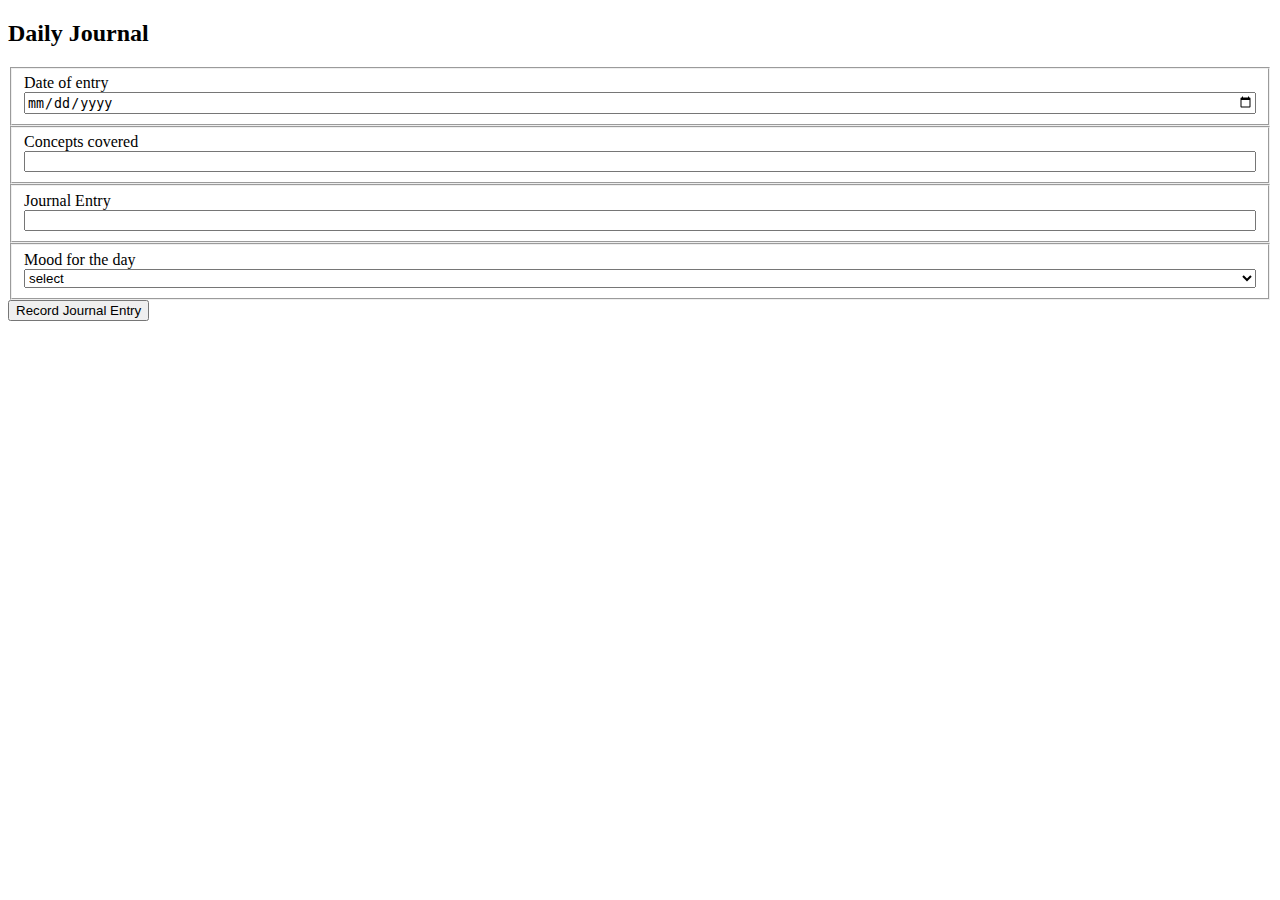
==== index.html @ 118f5474 "initial commit" ====
<!DOCTYPE html>
<html lang="en">
<head>
    <meta charset="UTF-8">
    <meta http-equiv="X-UA-Compatible" content="IE=edge">
    <meta name="viewport" content="width=device-width, initial-scale=1.0">
    <link rel="stylesheet" href="/styles/styles.css">
    <title>Daily Journal</title>
</head>
<body>
    <header>

    </header>
    <main>
        <h2>Daily Journal</h2>
        <form action="">
            <fieldset class="jDate">
                <label for="journalDate">Date of entry</label>
                <input type="date" name="journalDate" id="journalDate">
            </fieldset>
        </form>
        <form action="">
            <fieldset class="cCovered">
                <label for="conceptsCovered">Concepts covered</label>
                <input type="text" name="conceptsCovered" id="conceptsCovered">
            </fieldset>
        </form>
        <form action="">
            <fieldset class="jEntry">
                <label for="journalEntry">Journal Entry</label>
                <input type="text" name="journalEntry" id="journalEntry">
            </fieldset>
        </form>
        <form action="">
            <fieldset class="mDay">
                <label for="mood">Mood for the day</label>
                <select name="mood" id="mood">
                <option value="select">select</option>
                <option value="sad">sad</option>
                <option value="confused">confused</option>
                <option value="happy">happy</option>
                </select>
            </fieldset>
          </form>
          <input type="button" value="Record Journal Entry">
    </main>
    <footer>

    </footer>
    
</body>
</html>
---- styles/styles.css ----
.jDate {
    display: flex;
    flex-direction: column;
}

.cCovered {
    display: flex;
    flex-direction: column;
}

.jEntry {
    display: flex;
    flex-direction: column;
}

.mDay {
    display: flex;
    flex-direction: column;
}
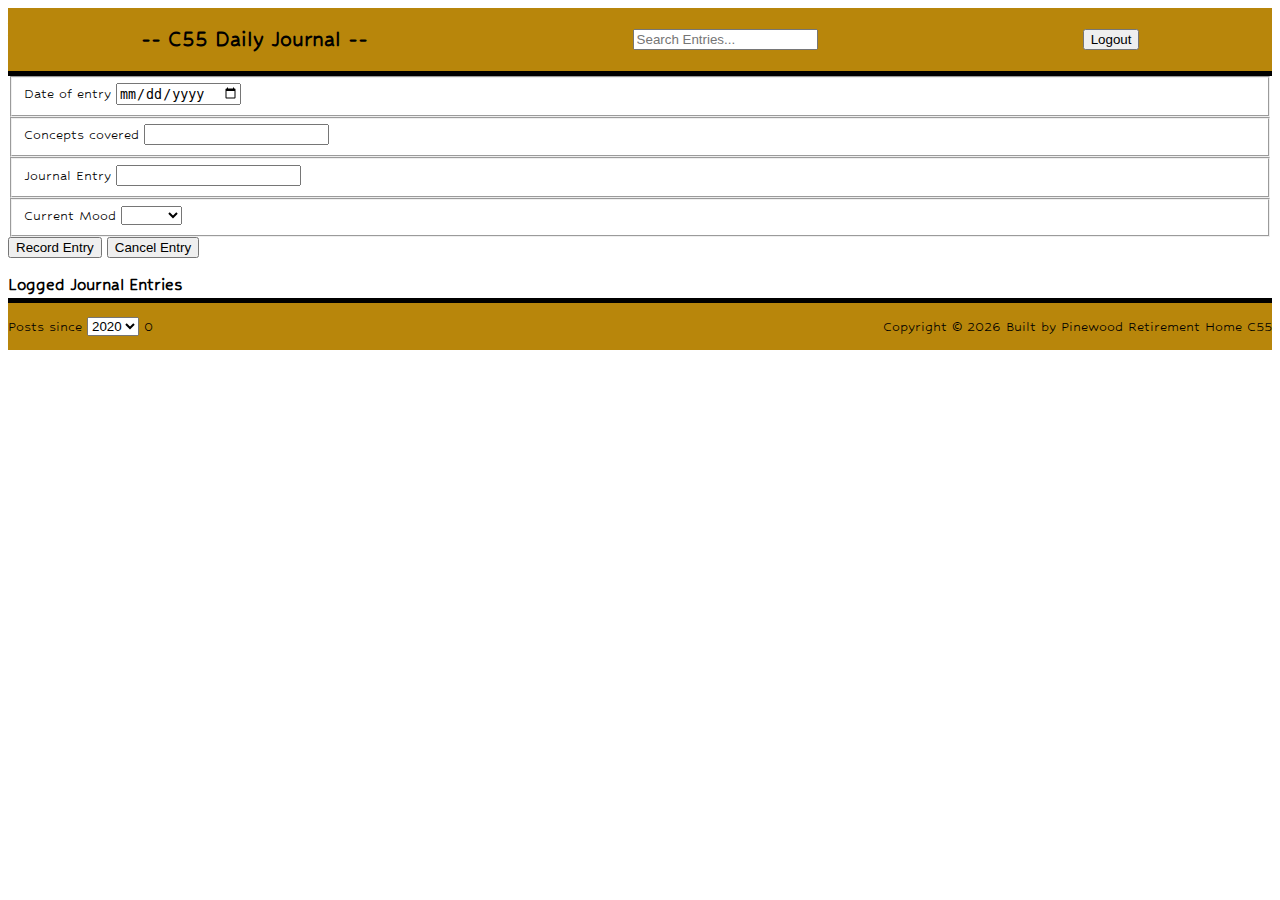
==== commit 0345e275: "added nav and footer" ====
--- a/index.html
+++ b/index.html
@@ -5,48 +5,34 @@
     <meta http-equiv="X-UA-Compatible" content="IE=edge">
     <meta name="viewport" content="width=device-width, initial-scale=1.0">
     <link rel="stylesheet" href="/styles/styles.css">
+    <link rel="preconnect" href="https://fonts.googleapis.com">
+    <link rel="preconnect" href="https://fonts.gstatic.com" crossorigin>
+    <link href="https://fonts.googleapis.com/css2?family=Hubballi&display=swap" rel="stylesheet">
+    <style>
+        main {
+            background-image: url('https://media.istockphoto.com/photos/notepad-picture-id654023192?k=20&m=654023192&s=612x612&w=0&h=riBcIuDiEGImvY6MOn3G1r0Go0569EwBPlQUruzogFA=');
+            background-attachment: fixed;
+        }
+    </style>
     <title>Daily Journal</title>
 </head>
 <body>
+
     <header>
+        <nav></nav>
+    </header>
 
-    </header>
-    <main>
-        <h2>Daily Journal</h2>
-        <form action="">
-            <fieldset class="jDate">
-                <label for="journalDate">Date of entry</label>
-                <input type="date" name="journalDate" id="journalDate">
-            </fieldset>
-        </form>
-        <form action="">
-            <fieldset class="cCovered">
-                <label for="conceptsCovered">Concepts covered</label>
-                <input type="text" name="conceptsCovered" id="conceptsCovered">
-            </fieldset>
-        </form>
-        <form action="">
-            <fieldset class="jEntry">
-                <label for="journalEntry">Journal Entry</label>
-                <input type="text" name="journalEntry" id="journalEntry">
-            </fieldset>
-        </form>
-        <form action="">
-            <fieldset class="mDay">
-                <label for="mood">Mood for the day</label>
-                <select name="mood" id="mood">
-                <option value="select">select</option>
-                <option value="sad">sad</option>
-                <option value="confused">confused</option>
-                <option value="happy">happy</option>
-                </select>
-            </fieldset>
-          </form>
-          <input type="button" value="Record Journal Entry">
+    <main class="dailyJournal">
+        <section class="entryForm"></section>
+        <section>
+            <h3>Logged Journal Entries</h3>
+            <div class="entryList"></div>
+        </section>
     </main>
-    <footer>
+    
+    <footer></footer>
 
-    </footer>
-    
+    <script type="module" src="/scripts/main.js"></script>
+
 </body>
 </html>--- a/styles/styles.css
+++ b/styles/styles.css
@@ -1,3 +1,11 @@
+body {
+    font-family: 'Hubballi', cursive;
+}
+
+main {
+    margin-bottom: -15px;
+}
+
 .jDate {
     display: flex;
     flex-direction: column;
@@ -16,4 +24,22 @@
 .mDay {
     display: flex;
     flex-direction: column;
+}
+
+.navigation {
+    background-color: darkgoldenrod;
+    display: flex;
+    flex-direction: row;
+    align-items: center;
+    justify-content: space-around;
+    border-bottom: black solid 5px;
+}
+
+.footer {
+    background-color: darkgoldenrod;
+    display: flex;
+    flex-direction: row;
+    align-items: center;
+    justify-content: space-between;
+    border-top: black solid 5px;
 }